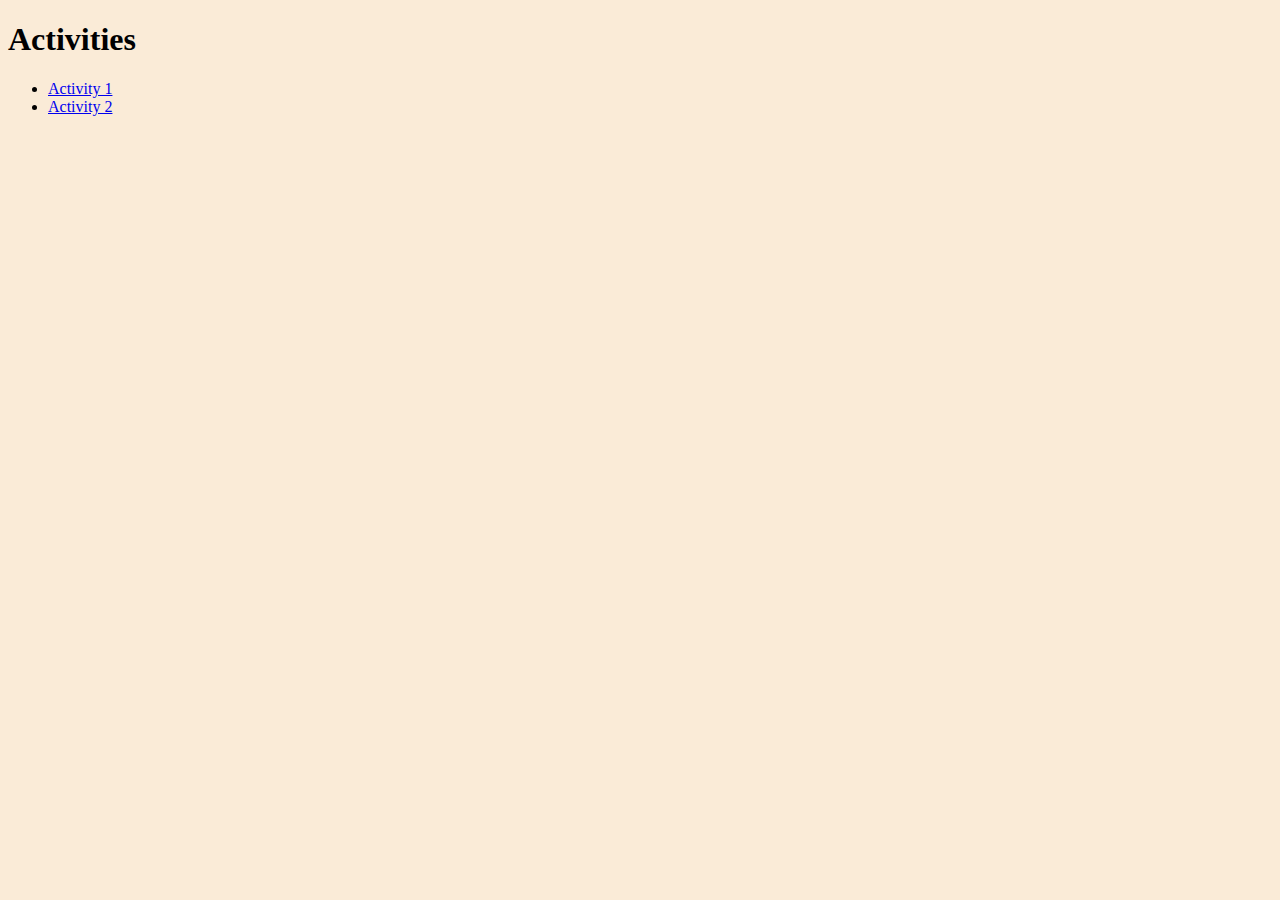
==== index.html @ 79cfea18 "activity-2 completed" ====
﻿<!DOCTYPE html>
<html>
<head>
    <title>Activity List</title>
    <meta charSet="UTF-8" />
    <meta name="description" content="" />
    <meta name="keywords" content="" />
    <meta name="author" content="Michael Rinderle" />
    <meta name="viewport" content="width=device-width, initial-scale=1.0" />
</head>
<style>
    html {
        background-color: antiquewhite;
    }
</style>
    <body>
        <h1>Activities</h1>
        <ul>
            <li><a href="activity-1/index.html">Activity 1</a></li>
            <li><a href="activity-2/index.html">Activity 2</a></li>
        </ul>
    </body>
</html>
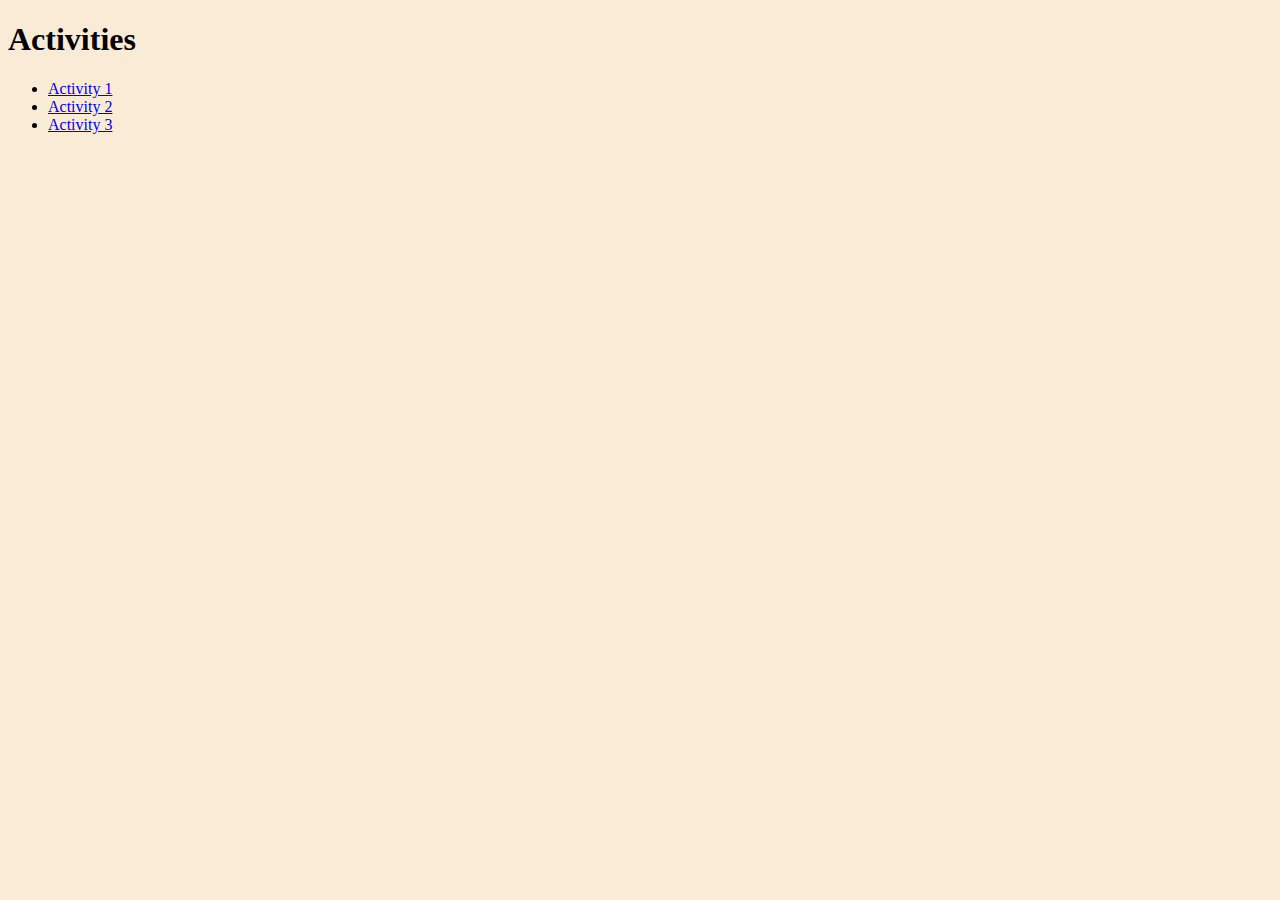
==== commit f6822347: "Completed Activity 3" ====
--- a/index.html
+++ b/index.html
@@ -18,6 +18,7 @@
         <ul>
             <li><a href="activity-1/index.html">Activity 1</a></li>
             <li><a href="activity-2/index.html">Activity 2</a></li>
+            <li><a href="activity-3/index.html">Activity 3</a></li>
         </ul>
     </body>
 </html>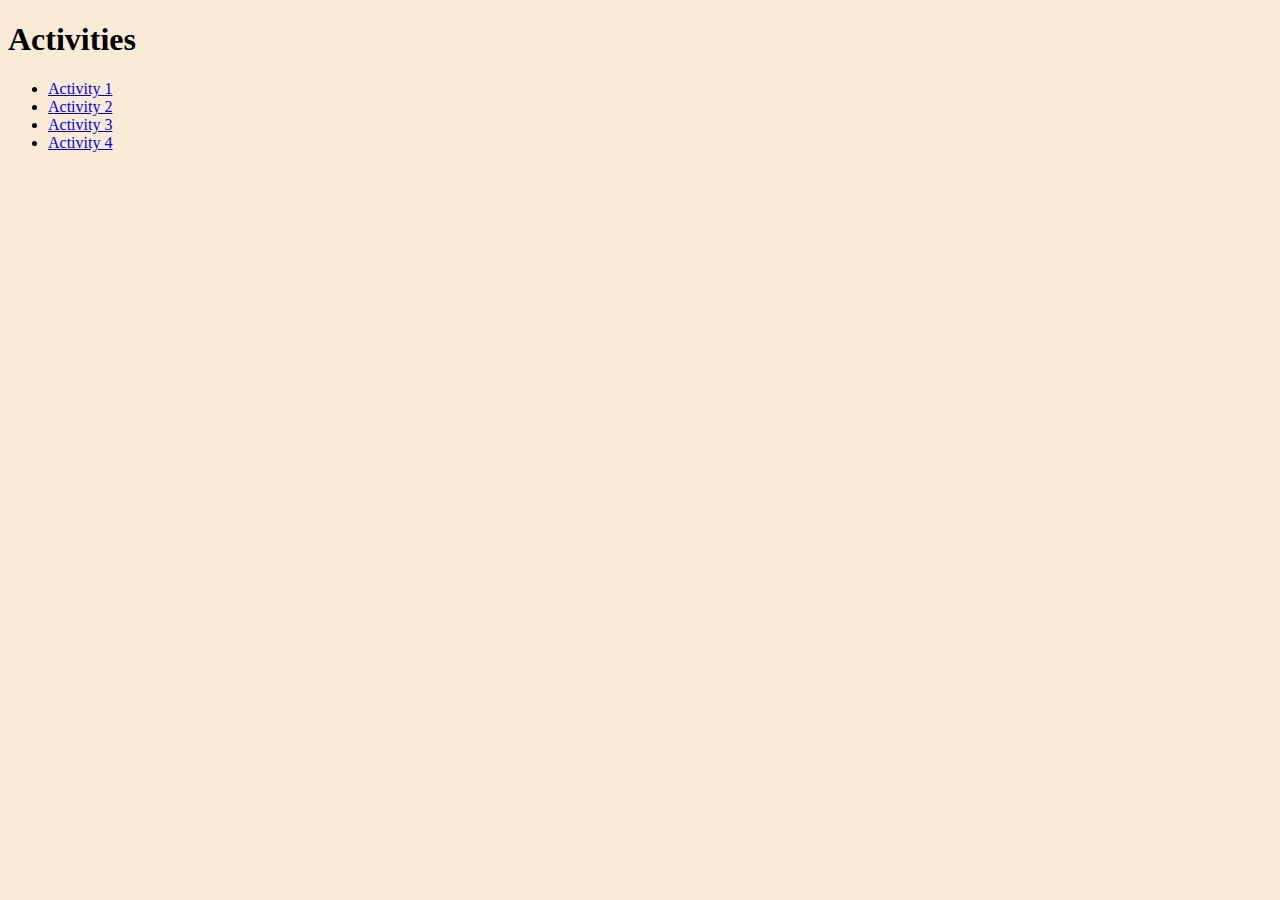
==== commit 1e3ddba5: "Completed Activity-4" ====
--- a/index.html
+++ b/index.html
@@ -19,6 +19,7 @@
             <li><a href="activity-1/index.html">Activity 1</a></li>
             <li><a href="activity-2/index.html">Activity 2</a></li>
             <li><a href="activity-3/index.html">Activity 3</a></li>
+            <li><a href="activity-4/index.html">Activity 4</a></li>
         </ul>
     </body>
 </html>